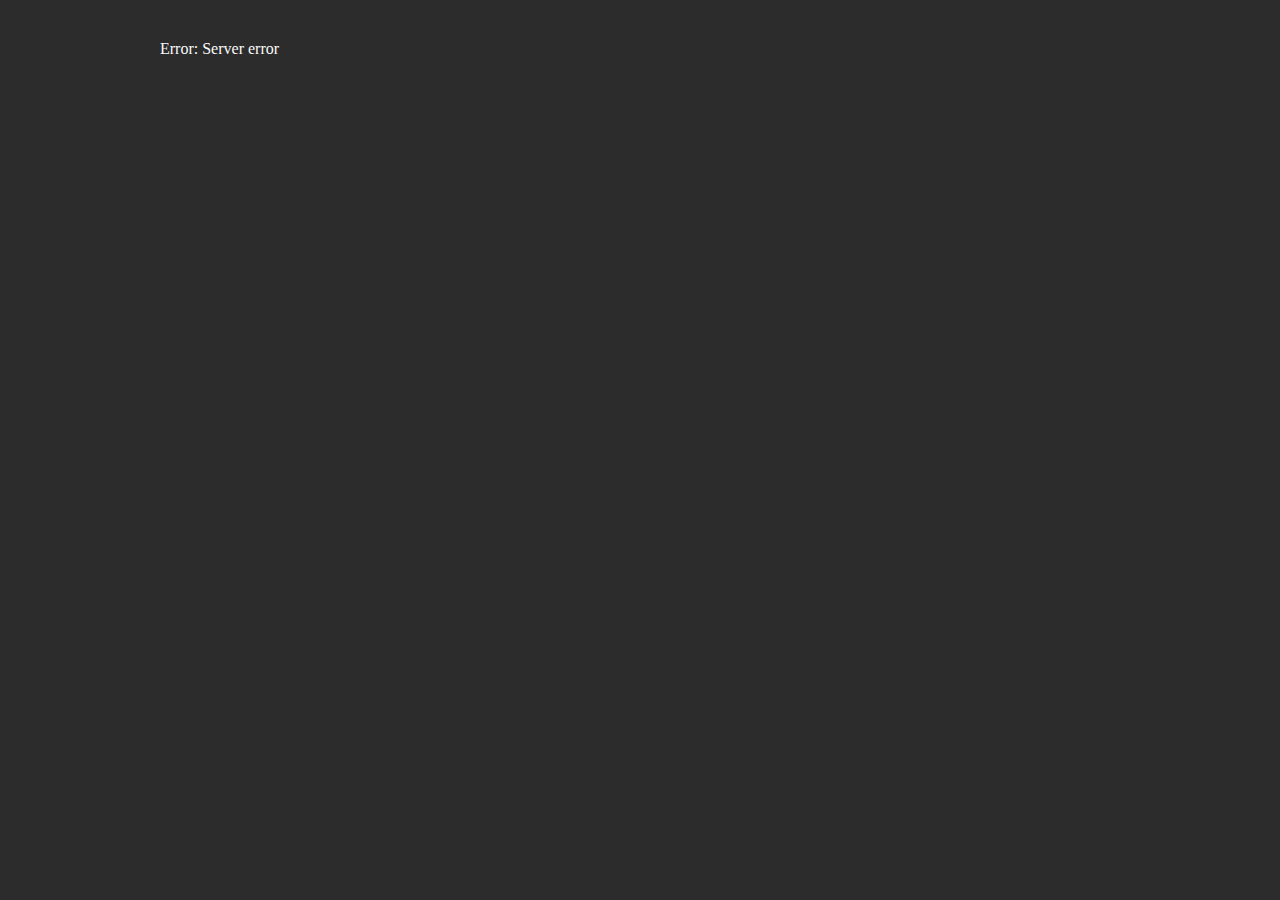
==== public/index.html @ d17f90c4 "add status messages" ====
<!doctype html>
<html>

<head>
    <title>PhotoGroove</title>

    <link rel="stylesheet" href="css/styles.css">
    <link rel="stylesheet" href="vendor/range-slider/range-slider.css">

    <script src="vendor/range-slider/range-slider.js"></script>
    <script src="js/slider.js"></script>
</head>

<body>
    <div id="app"></div>
    <script src="js/photogroove.js"></script>
    <script>
        Elm.PhotoGroove.init({
            node: document.getElementById("app")
        });
    </script>
</body>

</html>
---- public/css/styles.css ----
body { font-family: Verdana; background-color: rgb(44, 44, 44); color: rgb(250, 250, 250); }
img, canvas { border: 1px solid white; margin: 5px; }
.large { width: 500px; float: right; }
.selected { margin: 0; border: 6px solid #60b5cc; }
.content { margin: 40px auto; width: 960px; }
#thumbnails { width: 440px; float: left; clear: both; }
#thumbnails.small img { width: 50px; }
#thumbnails.med img { width: 100px; }
#thumbnails.large img { width: 200px; }
#choose-size { float: left; margin-left: 20px; }
#choose-size > span { display: inline-block; margin: 0 10px; }
#activate-groove { float: right; margin-right: 20px; margin-top: 15px; }

h1 { color: #60b5cc; margin-bottom: 0; }
h3 { float: left; margin: 0 }
label { vertical-align: bottom; }
button {
  float: right; background-color: #60b5cc; border: 0; color: rgb(44, 44, 44);
  font-size: 24px;
  cursor: pointer;
  padding: 10px 30px;
}

button:hover {
  background-color: white;
}
#thumbnails, img.large, #choose-size, h3 { margin-top: 20px; }

.filters {
  width: 318px;
  float: right;
}

.filter-slider {
  width: 300px;
}

.filter-slider label {
  width: 70px;
  display: inline-block;
  padding-top: 5px;
}

range-slider {
  width: 120px;
  margin-top: 5px;
  margin-right: 15px;
  display: inline-block;
}

range-slider .jsr {
  margin: 0;
}

range-slider .jsr_rail-outer {
  padding: 0;
}

range-slider .jsr_rail {
  background: none;
}

range-slider .jsr_label {
  display: none;
}

range-slider .jsr_slider:focus::before {
  background: rgb(96, 181, 204);
}

.activity {
  position: absolute;
  top: 40px;
  right: 100px;
}

.folder { margin-left: 30px; }
.folder > label {
  background-color: #555;
  margin: 6px 8px;
  padding: 6px 8px;
  display: inline-block;
  cursor: pointer;
}

.folder > label:hover {
  background-color: #60b5cc;
}

.folder.expanded label::before {
  content: "▸";
  margin-right: 12px;
}

.folder.collapsed label::before {
  content: "▾";
  margin-right: 12px;
}

.photo {
  padding: 6px 8px;
  margin-left: 30px;
  cursor: pointer;
  color: white;
  display: block;
  text-decoration: none;
}

.photo:hover {
  background-color: #60b5cc;
}

.folders, .selected-photo {
  float: left;
  min-height: 400px;
  width: 360px;
}

.selected-photo h3 {
  margin-top: 60px;
  margin-bottom: 20px;
  color: #60b5cc;
}

.selected-photo img {
  display: block;
}

.selected-photo {
  width: 600px;
}

.content::after {
  content: "";
  display: table;
  clear: both;
}

.related-photos {
  clear: both;
}

.related-photo {
  float: left;
}

.related-photo:hover {
  float: left;
  border-color: #60b5cc;
}

.related-photo {
  cursor: pointer;
}

nav ul {
  list-style: none;
  display: inline-block;
}

nav li, nav h1 {
  display: inline-block;
}

nav a {
  text-decoration: none;
  padding: 5px 15px;
  color: white;
  font-weight: bold;
}

nav .active {
  text-decoration: underline;
}

nav a:hover {
  text-decoration: underline;
}

footer {
  color: #bbb;
  margin: 20px;
  margin-top: 60px;
}
---- public/vendor/range-slider/range-slider.css ----
/* https://github.com/mm-jsr/jsr

Copyright 2017 Mateusz "Soanvig" Koteja

Permission is hereby granted, free of charge, to any person obtaining a copy of this software and associated documentation files (the "Software"), to deal in the Software without restriction, including without limitation the rights to use, copy, modify, merge, publish, distribute, sublicense, and/or sell copies of the Software, and to permit persons to whom the Software is furnished to do so, subject to the following conditions:

The above copyright notice and this permission notice shall be included in all copies or substantial portions of the Software.

THE SOFTWARE IS PROVIDED "AS IS", WITHOUT WARRANTY OF ANY KIND, EXPRESS OR IMPLIED, INCLUDING BUT NOT LIMITED TO THE WARRANTIES OF MERCHANTABILITY, FITNESS FOR A PARTICULAR PURPOSE AND NONINFRINGEMENT. IN NO EVENT SHALL THE AUTHORS OR COPYRIGHT HOLDERS BE LIABLE FOR ANY CLAIM, DAMAGES OR OTHER LIABILITY, WHETHER IN AN ACTION OF CONTRACT, TORT OR OTHERWISE, ARISING FROM, OUT OF OR IN CONNECTION WITH THE SOFTWARE OR THE USE OR OTHER DEALINGS IN THE SOFTWARE.
*/

.jsr, .jsr_bar, .jsr_label, .jsr_rail,
.jsr_rail-outer, .jsr_slider {
    box-sizing: border-box;
}

.jsr {
    position: relative;
    z-index: 1;

    display: block;

    box-sizing: border-box;
    width: 100%;

    margin: 20px 0;

    -webkit-user-select: none;
       -moz-user-select: none;
        -ms-user-select: none;
            user-select: none;

    -webkit-touch-callout: none;
    -khtml-user-select: none;

    font: 14px sans-serif;
}

.jsr_rail-outer {
    position: relative;
    padding: 10px 0;
    cursor: pointer;
}

.jsr_rail {
    height: 5px;
    background: #444;
    z-index: 1;
}

.jsr_bar {
    position: absolute;
    height: 5px;
    background-color: #999;
    z-index: 2;
    cursor: move;
}

.jsr_bar--limit {
    background-color: #7e7e7e;
    z-index: 1;
    cursor: auto;
}

.jsr_slider {
    position: absolute;
    top: calc(5px / 2 + 10px);
    left: 0;

    transform: translate(-50%, -50%);

    width: 25px;
    height: 25px;

    cursor: col-resize;
    transition: background 0.1s ease-in-out;

    outline: 0;

    z-index: 3;
}

.jsr_slider::before {
    content: '';
    width: 15px;
    height: 15px;
    position: absolute;
    top: 50%;
    left: 50%;
    transform: translate(-50%, -50%);
    background: #999;
    border-radius: 50%;
}

.jsr_slider:focus::before {
    background: #c00;
}

.jsr_label {
    position: absolute;
    top: calc(10px + 5px + 15px / 1.5);
    padding: 0.2em 0.4em;
    background: #444;
    color: #fff;
    font-size: 0.9em;
    white-space: nowrap;
    border-radius: 0.3em;
    z-index: 2;
}

.jsr_label--minmax {
    z-index: 1;
    color: #999;
    background: #333;
    transition: opacity 0.2s ease-in-out;
}

/* Merged labels */
.jsr_label .jsr_label {
    position: static;
    display: inline-block;
    font-size: 1em;
    padding-top: 0;
    padding-right: 0;
    padding-bottom: 0;
}

.jsr_label .jsr_label::before {
    content: ' - ';
}

.jsr_canvas {
    margin-top: 5px;
}

/* Lock screen for touch */
.jsr_lockscreen {
    overflow: hidden;
    height: 100%;
    width: 100%;
}
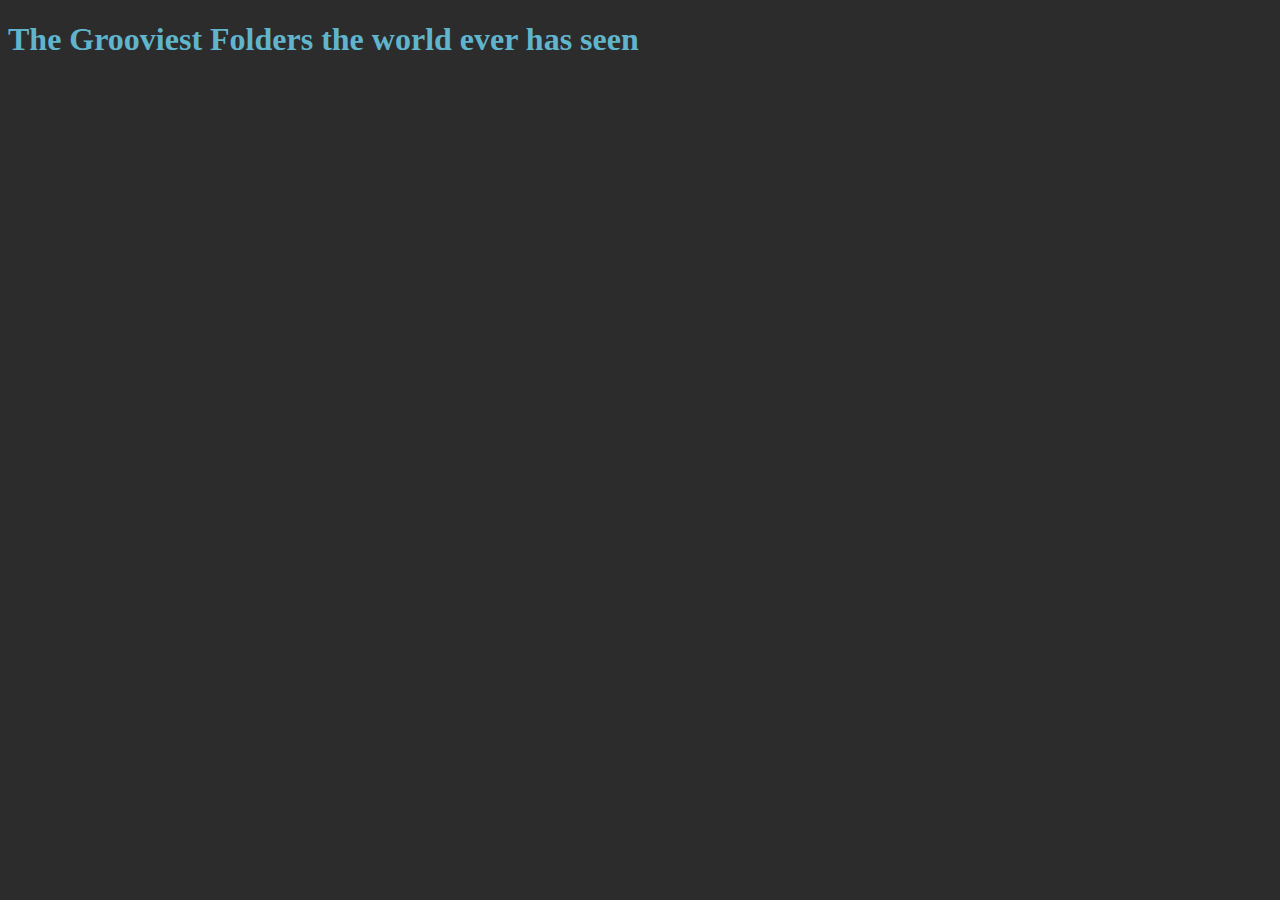
==== commit 90d4a3ec: "start out with folders" ====
--- a/public/index.html
+++ b/public/index.html
@@ -2,20 +2,38 @@
 <html>
 
 <head>
-    <title>PhotoGroove</title>
+    <!-- <title>PhotoGroove</title> -->
+    <title>PhotoFolders</title>
 
     <link rel="stylesheet" href="css/styles.css">
-    <link rel="stylesheet" href="vendor/range-slider/range-slider.css">
+    <!-- <link rel="stylesheet" href="vendor/range-slider/range-slider.css"> -->
 
-    <script src="vendor/range-slider/range-slider.js"></script>
-    <script src="js/slider.js"></script>
+    <!-- <script src="vendor/range-slider/range-slider.js"></script> -->
+    <!-- <script src="vendor/pasta/pasta.js"></script> -->
+    <!-- <script src="js/slider.js"></script> -->
 </head>
 
 <body>
     <div id="app"></div>
-    <script src="js/photogroove.js"></script>
+    <script src="js/photofolders.js"></script>
+    <!-- <script>
+        var app = Elm.PhotoGroove.init({
+            node: document.getElementById("app"),
+            flags: Pasta.version
+        });
+
+        app.ports.setFilters.subscribe(function(options) {
+            requestAnimationFrame(function() {
+                Pasta.apply(document.getElementById("main-canvas"), options);
+            });
+        });
+
+        Pasta.addActivityListener(function(activity) {
+            app.ports.activityChanges.send(activity);
+        });
+    </script> -->
     <script>
-        Elm.PhotoGroove.init({
+        var app = Elm.PhotoFolders.init({
             node: document.getElementById("app")
         });
     </script>
--- a/public/css/styles.css
+++ b/public/css/styles.css
@@ -1,184 +1,259 @@
-body { font-family: Verdana; background-color: rgb(44, 44, 44); color: rgb(250, 250, 250); }
-img, canvas { border: 1px solid white; margin: 5px; }
-.large { width: 500px; float: right; }
-.selected { margin: 0; border: 6px solid #60b5cc; }
-.content { margin: 40px auto; width: 960px; }
-#thumbnails { width: 440px; float: left; clear: both; }
-#thumbnails.small img { width: 50px; }
-#thumbnails.med img { width: 100px; }
-#thumbnails.large img { width: 200px; }
-#choose-size { float: left; margin-left: 20px; }
-#choose-size > span { display: inline-block; margin: 0 10px; }
-#activate-groove { float: right; margin-right: 20px; margin-top: 15px; }
-
-h1 { color: #60b5cc; margin-bottom: 0; }
-h3 { float: left; margin: 0 }
-label { vertical-align: bottom; }
+body {
+    font-family: Verdana;
+    background-color: rgb(44, 44, 44);
+    color: rgb(250, 250, 250);
+}
+
+img,
+canvas {
+    border: 1px solid white;
+    padding: 1px;
+    margin: 5px;
+}
+
+.large {
+    width: 500px;
+    float: right;
+    margin-top: 1.4em;
+}
+
+.selected {
+    margin: 0;
+    border: 6px solid #60b5cc;
+}
+
+.content {
+    margin: 40px auto;
+    width: 960px;
+}
+
+#thumbnails {
+    width: 440px;
+    float: left;
+    clear: both;
+}
+
+#thumbnails.small img {
+    width: 50px;
+}
+
+#thumbnails.med img {
+    width: 100px;
+}
+
+#thumbnails.large img {
+    width: 200px;
+}
+
+#choose-size {
+    float: left;
+    margin-left: 20px;
+}
+
+#choose-size>span {
+    display: inline-block;
+    margin: 0 10px;
+}
+
+#activate-groove {
+    float: right;
+    margin-right: 20px;
+    margin-top: 15px;
+}
+
+h1 {
+    color: #60b5cc;
+    margin-bottom: 0;
+}
+
+h3 {
+    float: left;
+    margin: 0
+}
+
+label {
+    vertical-align: bottom;
+}
+
 button {
-  float: right; background-color: #60b5cc; border: 0; color: rgb(44, 44, 44);
-  font-size: 24px;
-  cursor: pointer;
-  padding: 10px 30px;
+    float: right;
+    background-color: #60b5cc;
+    border: 0;
+    color: rgb(44, 44, 44);
+    font-size: 24px;
+    cursor: pointer;
+    padding: 10px 30px;
 }
 
 button:hover {
-  background-color: white;
-}
-#thumbnails, img.large, #choose-size, h3 { margin-top: 20px; }
+    background-color: white;
+}
+
+#thumbnails,
+img.large,
+#choose-size,
+h3 {
+    margin-top: 20px;
+}
 
 .filters {
-  width: 318px;
-  float: right;
+    width: 318px;
+    float: right;
 }
 
 .filter-slider {
-  width: 300px;
+    width: 300px;
 }
 
 .filter-slider label {
-  width: 70px;
-  display: inline-block;
-  padding-top: 5px;
+    width: 70px;
+    display: inline-block;
+    padding-top: 5px;
 }
 
 range-slider {
-  width: 120px;
-  margin-top: 5px;
-  margin-right: 15px;
-  display: inline-block;
+    width: 120px;
+    margin-top: 5px;
+    margin-right: 15px;
+    display: inline-block;
 }
 
 range-slider .jsr {
-  margin: 0;
+    margin: 0;
 }
 
 range-slider .jsr_rail-outer {
-  padding: 0;
+    padding: 0;
 }
 
 range-slider .jsr_rail {
-  background: none;
+    background: none;
 }
 
 range-slider .jsr_label {
-  display: none;
+    display: none;
 }
 
 range-slider .jsr_slider:focus::before {
-  background: rgb(96, 181, 204);
+    background: rgb(96, 181, 204);
 }
 
 .activity {
-  position: absolute;
-  top: 40px;
-  right: 100px;
-}
-
-.folder { margin-left: 30px; }
-.folder > label {
-  background-color: #555;
-  margin: 6px 8px;
-  padding: 6px 8px;
-  display: inline-block;
-  cursor: pointer;
-}
-
-.folder > label:hover {
-  background-color: #60b5cc;
+    position: absolute;
+    top: 40px;
+    right: 100px;
+}
+
+.folder {
+    margin-left: 30px;
+}
+
+.folder>label {
+    background-color: #555;
+    margin: 6px 8px;
+    padding: 6px 8px;
+    display: inline-block;
+    cursor: pointer;
+}
+
+.folder>label:hover {
+    background-color: #60b5cc;
 }
 
 .folder.expanded label::before {
-  content: "▸";
-  margin-right: 12px;
+    content: "▸";
+    margin-right: 12px;
 }
 
 .folder.collapsed label::before {
-  content: "▾";
-  margin-right: 12px;
+    content: "▾";
+    margin-right: 12px;
 }
 
 .photo {
-  padding: 6px 8px;
-  margin-left: 30px;
-  cursor: pointer;
-  color: white;
-  display: block;
-  text-decoration: none;
+    padding: 6px 8px;
+    margin-left: 30px;
+    cursor: pointer;
+    color: white;
+    display: block;
+    text-decoration: none;
 }
 
 .photo:hover {
-  background-color: #60b5cc;
-}
-
-.folders, .selected-photo {
-  float: left;
-  min-height: 400px;
-  width: 360px;
+    background-color: #60b5cc;
+}
+
+.folders,
+.selected-photo {
+    float: left;
+    min-height: 400px;
+    width: 360px;
 }
 
 .selected-photo h3 {
-  margin-top: 60px;
-  margin-bottom: 20px;
-  color: #60b5cc;
+    margin-top: 60px;
+    margin-bottom: 20px;
+    color: #60b5cc;
 }
 
 .selected-photo img {
-  display: block;
+    display: block;
 }
 
 .selected-photo {
-  width: 600px;
+    width: 600px;
 }
 
 .content::after {
-  content: "";
-  display: table;
-  clear: both;
+    content: "";
+    display: table;
+    clear: both;
 }
 
 .related-photos {
-  clear: both;
+    clear: both;
 }
 
 .related-photo {
-  float: left;
+    float: left;
 }
 
 .related-photo:hover {
-  float: left;
-  border-color: #60b5cc;
+    float: left;
+    border-color: #60b5cc;
 }
 
 .related-photo {
-  cursor: pointer;
+    cursor: pointer;
 }
 
 nav ul {
-  list-style: none;
-  display: inline-block;
-}
-
-nav li, nav h1 {
-  display: inline-block;
+    list-style: none;
+    display: inline-block;
+}
+
+nav li,
+nav h1 {
+    display: inline-block;
 }
 
 nav a {
-  text-decoration: none;
-  padding: 5px 15px;
-  color: white;
-  font-weight: bold;
+    text-decoration: none;
+    padding: 5px 15px;
+    color: white;
+    font-weight: bold;
 }
 
 nav .active {
-  text-decoration: underline;
+    text-decoration: underline;
 }
 
 nav a:hover {
-  text-decoration: underline;
+    text-decoration: underline;
 }
 
 footer {
-  color: #bbb;
-  margin: 20px;
-  margin-top: 60px;
-}
+    color: #bbb;
+    margin: 20px;
+    margin-top: 60px;
+}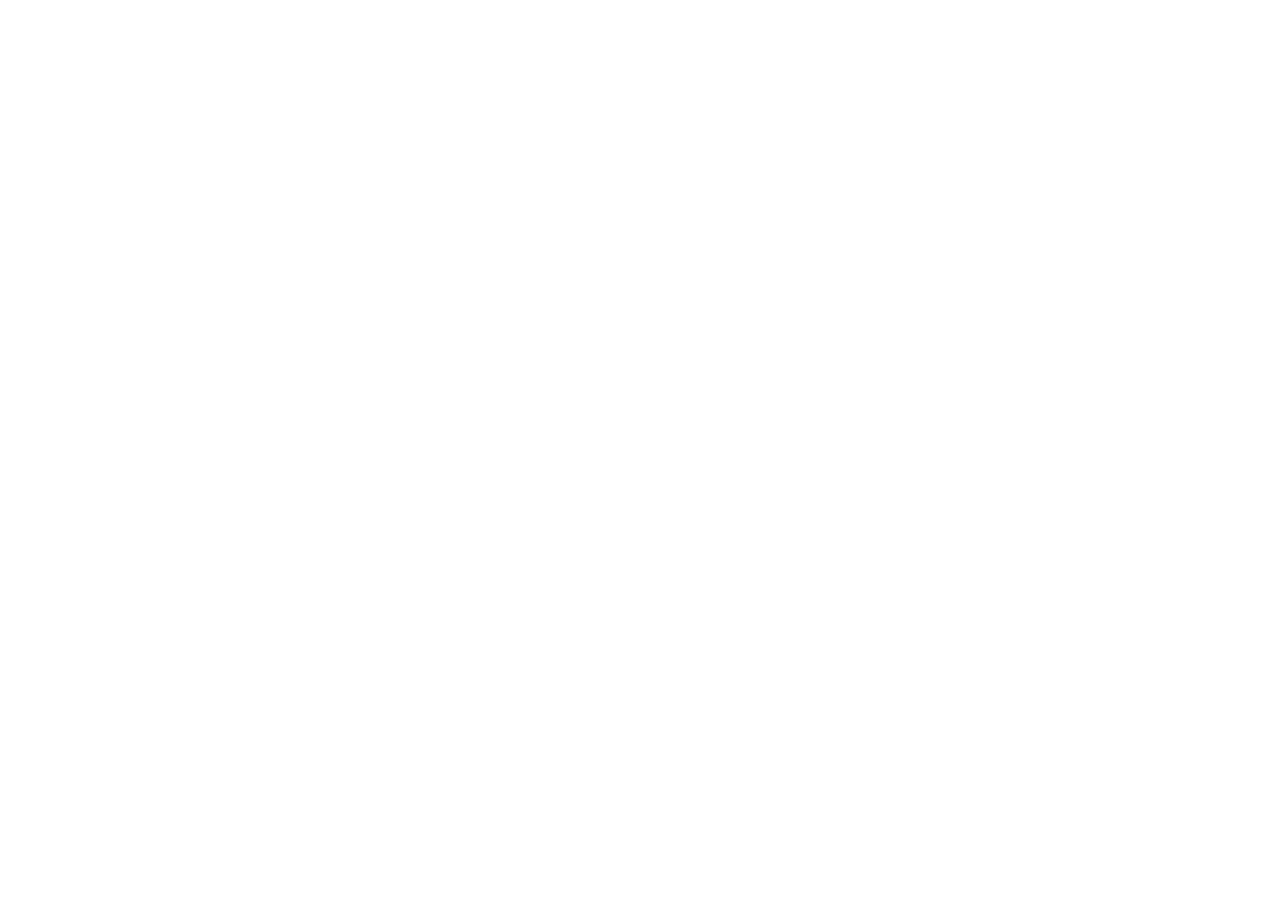
==== commit 5db6a5b4: "converting application to SPA" ====
--- a/public/index.html
+++ b/public/index.html
@@ -1,41 +1,36 @@
-<!doctype html>
+<!DOCTYPE html>
 <html>
 
 <head>
     <!-- <title>PhotoGroove</title> -->
     <title>PhotoFolders</title>
 
-    <link rel="stylesheet" href="css/styles.css">
-    <!-- <link rel="stylesheet" href="vendor/range-slider/range-slider.css"> -->
+    <link rel="stylesheet" href="/css/styles.css" />
+    <link rel="stylesheet" href="/vendor/range-slider/range-slider.css">
 
-    <!-- <script src="vendor/range-slider/range-slider.js"></script> -->
-    <!-- <script src="vendor/pasta/pasta.js"></script> -->
-    <!-- <script src="js/slider.js"></script> -->
+    <script src="/vendor/range-slider/range-slider.js"></script>
+    <script src="/vendor/pasta/pasta.js"></script>
+    <script src="/js/slider.js"></script>
 </head>
 
 <body>
     <div id="app"></div>
-    <script src="js/photofolders.js"></script>
-    <!-- <script>
-        var app = Elm.PhotoGroove.init({
-            node: document.getElementById("app"),
+    <script src="/js/main.js"></script>
+    <script>
+        var app = Elm.Main.init({
+            node: document.getElementById('app'),
             flags: Pasta.version
         });
 
-        app.ports.setFilters.subscribe(function(options) {
-            requestAnimationFrame(function() {
-                Pasta.apply(document.getElementById("main-canvas"), options);
-            });
-        });
+        // app.ports.setFilters.subscribe(function(options) {
+        //     requestAnimationFrame(function() {
+        //         Pasta.apply(document.getElementById("main-canvas"), options);
+        //      });
+        // });
 
-        Pasta.addActivityListener(function(activity) {
-            app.ports.activityChanges.send(activity);
-        });
-    </script> -->
-    <script>
-        var app = Elm.PhotoFolders.init({
-            node: document.getElementById("app")
-        });
+        // Pasta.addActivityListener(function(activity) {
+        //     app.ports.activityChanges.send(activity);
+        // });
     </script>
 </body>
 
